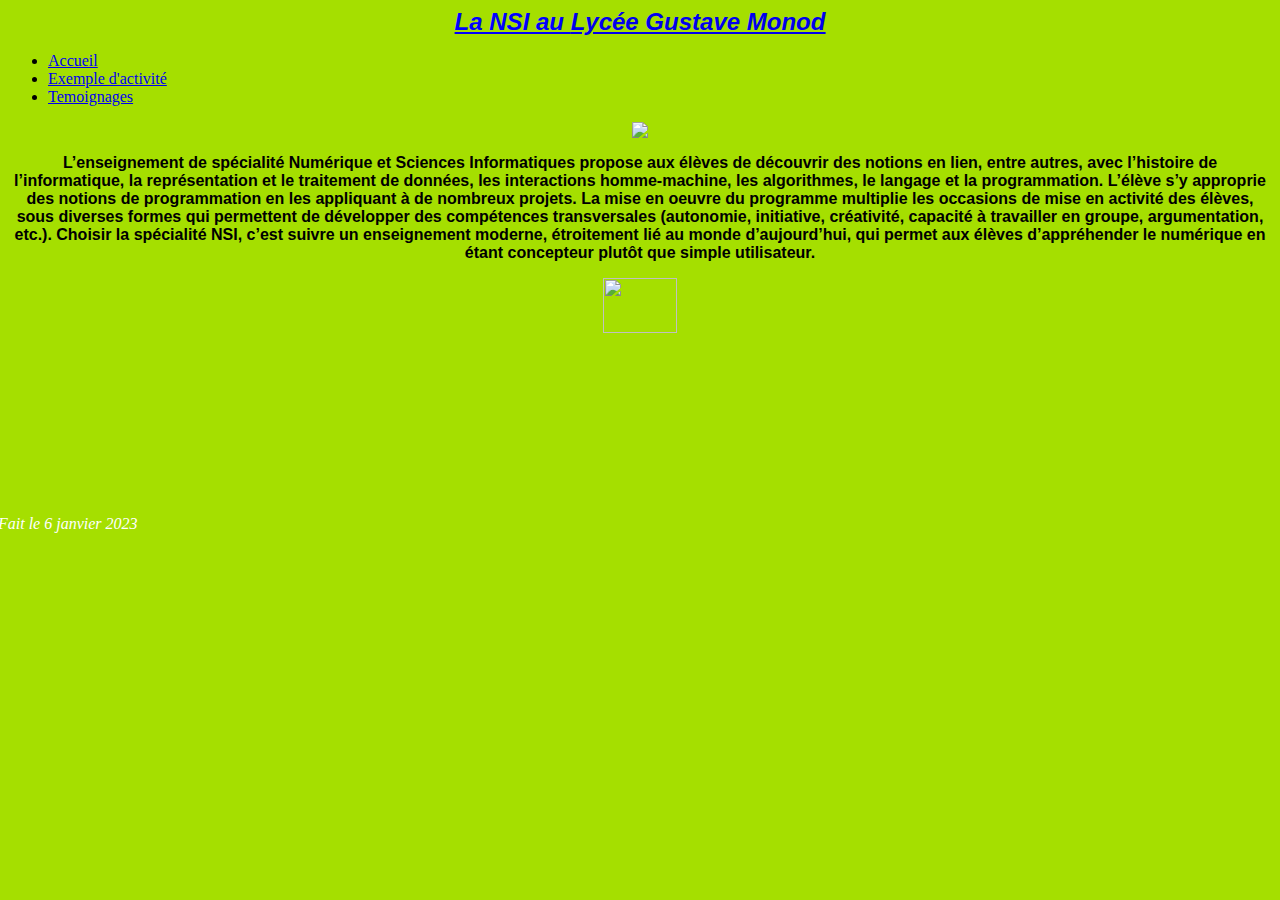
==== index.html @ bf9b35f5 "Update index.html" ====
<html>
	<head>
		<title>La Spécialité NSI au lycée G. MONOD</title>
		<link href="monstyle.css" rel="stylesheet" media="all" type="text/css">
		<link rel="icon" type="image/png" href="logomonod.jpg">
		<h1>La NSI au <a href="https://www.lyc-polyvalent-monod-enghien.fr/">Lycée Gustave Monod</a></h1>
		<ul>
			<li><a href="https://eser-cioara-github.io/html/index">Accueil</a>
			<li><a href="https://eser-cioara-github.io/html/Exemple_activite">Exemple d'activité</a>
			<li><a href="https://eser-cioara-github.io/html/temoignage">Temoignages</a>
		</ul>
	</head>
	<body>
		<figure>
			<img src="https://eser-cioara-github.io/html/HTML/lycee.jpg">
		</figure>
		<p>L’enseignement de spécialité Numérique et Sciences Informatiques propose aux élèves de découvrir des notions en lien, entre autres, avec l’histoire de l’informatique, la représentation et le traitement de données, les interactions homme-machine, les algorithmes, le langage et la programmation. 
L’élève s’y approprie des notions de programmation en les appliquant à de nombreux projets. 
La mise en oeuvre du programme multiplie les occasions de mise en activité des élèves, sous diverses formes qui permettent de développer des compétences transversales (autonomie, initiative, créativité, capacité à travailler en groupe, argumentation, etc.).
Choisir la spécialité NSI, c’est suivre un enseignement moderne, étroitement lié au monde d’aujourd’hui, qui permet aux élèves d’appréhender le numérique en étant concepteur plutôt que simple utilisateur.
		</p>
	<figure>
		<a href="http://cache.media.education.gouv.fr/file/SP1-MEN-22-1-2019/26/8/spe633_annexe_1063268.pdf"><img src="logoNSI.JPG" width=25%></a>
	</figure>
	</body>
	<footer>
	Fait le 6 janvier 2023
	</footer>
</html>
---- monstyle.css ----
h1{
	text-decoration:underline;
	font-style:italic;
	font-family:helvetica;
	font-size:150%;
	text-align:center;
	color:blue;
}
body{
	background-color:#A5DF00
}

p{
	font-family:arial;
	font-weight:bold;
	text-align:center;
}

figure{
	text-align:center;
}

a:visited{
	color:grey;
}

a:hover{
	color:red;
}

footer{
	margin-left: -10;
	font-style:italic;
	text-align:left;
	color:white;
}

.cont{
	width: 500px;
	height: 1000x;
	position:relative;
}
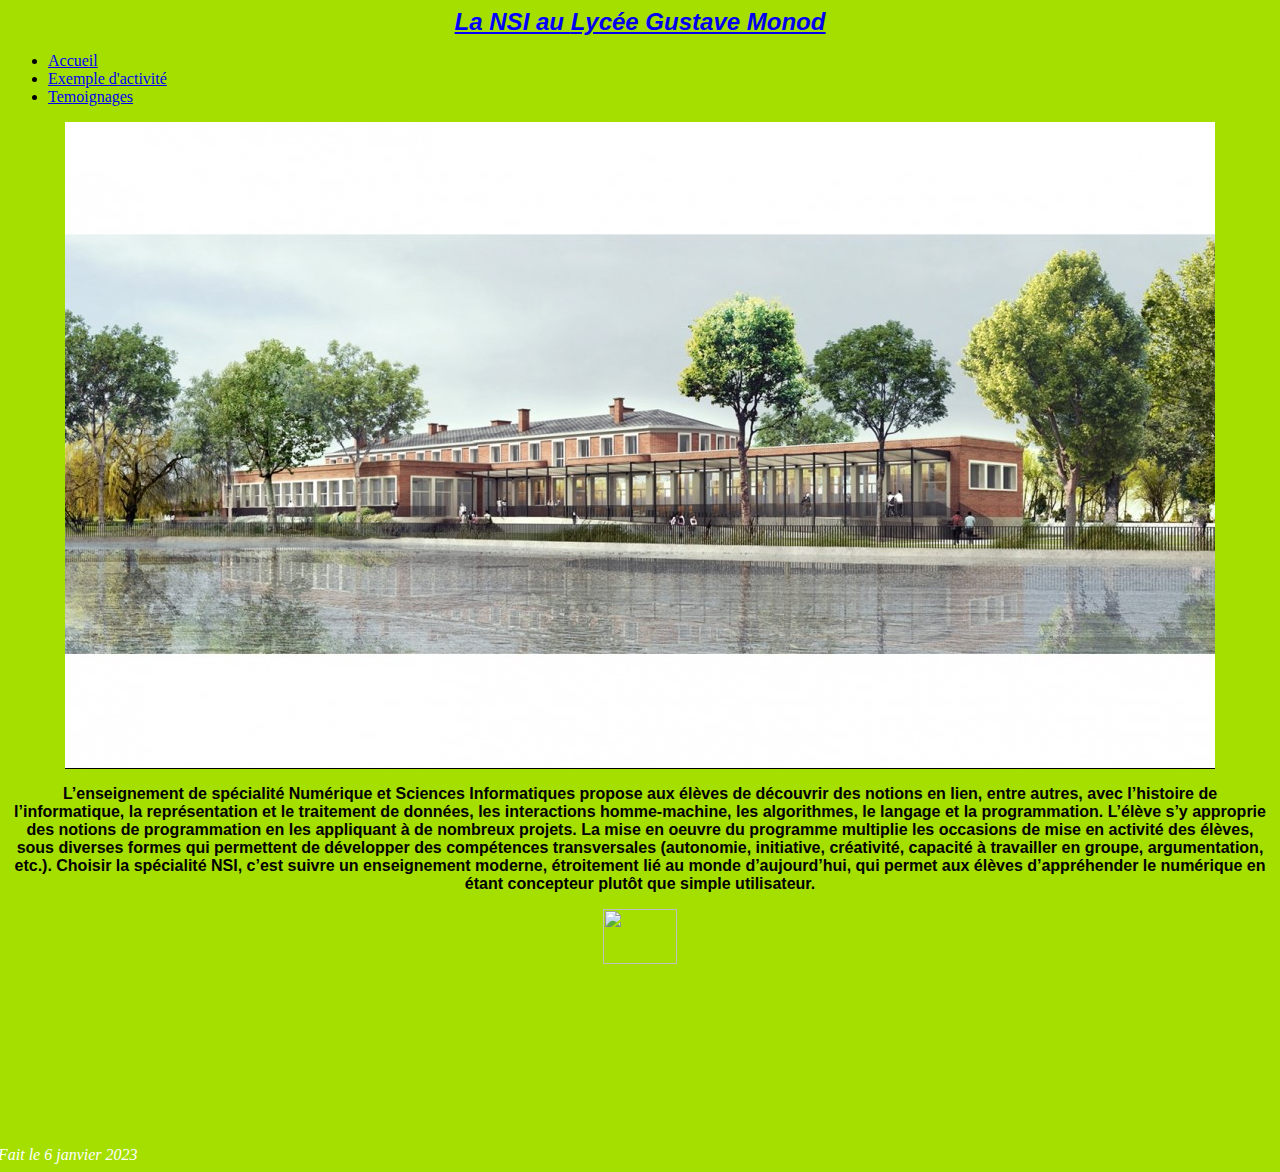
==== commit 0a9de21e: "Update index.html" ====
--- a/index.html
+++ b/index.html
@@ -5,14 +5,14 @@
 		<link rel="icon" type="image/png" href="logomonod.jpg">
 		<h1>La NSI au <a href="https://www.lyc-polyvalent-monod-enghien.fr/">Lycée Gustave Monod</a></h1>
 		<ul>
-			<li><a href="https://eser-cioara-github.io/html/index">Accueil</a>
-			<li><a href="https://eser-cioara-github.io/html/Exemple_activite">Exemple d'activité</a>
-			<li><a href="https://eser-cioara-github.io/html/temoignage">Temoignages</a>
+			<li><a href="https://eser-cioara.github.io/html/">Accueil</a>
+			<li><a href="https://eser-cioara.github.io/html/Exemple_activite.html">Exemple d'activité</a>
+			<li><a href="https://eser-cioara.github.io/temoignage.html">Temoignages</a>
 		</ul>
 	</head>
 	<body>
 		<figure>
-			<img src="https://eser-cioara-github.io/html/HTML/lycee.jpg">
+			<img src="https://eser-cioara.github.io/html/HTML/lycee.jpg">
 		</figure>
 		<p>L’enseignement de spécialité Numérique et Sciences Informatiques propose aux élèves de découvrir des notions en lien, entre autres, avec l’histoire de l’informatique, la représentation et le traitement de données, les interactions homme-machine, les algorithmes, le langage et la programmation. 
 L’élève s’y approprie des notions de programmation en les appliquant à de nombreux projets. 
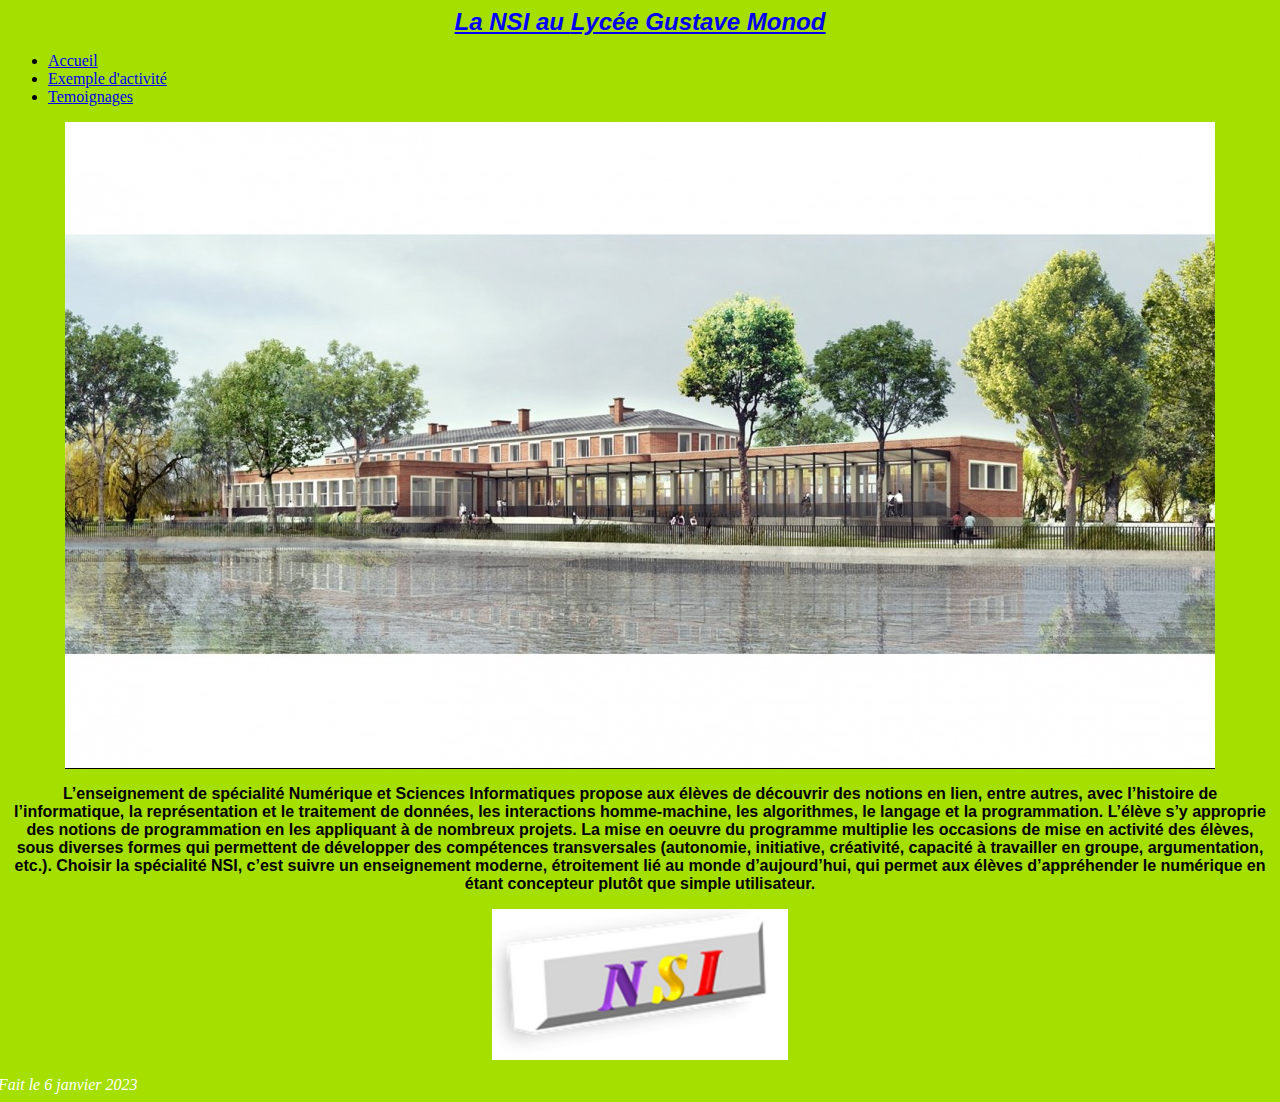
==== commit 7fb2dcd1: "Update index.html" ====
--- a/index.html
+++ b/index.html
@@ -20,7 +20,7 @@
 Choisir la spécialité NSI, c’est suivre un enseignement moderne, étroitement lié au monde d’aujourd’hui, qui permet aux élèves d’appréhender le numérique en étant concepteur plutôt que simple utilisateur.
 		</p>
 	<figure>
-		<a href="http://cache.media.education.gouv.fr/file/SP1-MEN-22-1-2019/26/8/spe633_annexe_1063268.pdf"><img src="logoNSI.JPG" width=25%></a>
+		<a href="http://cache.media.education.gouv.fr/file/SP1-MEN-22-1-2019/26/8/spe633_annexe_1063268.pdf"><img src="https://eser-cioara.github.io/html/HTML/logoNSI.JPG" width=25%></a>
 	</figure>
 	</body>
 	<footer>
